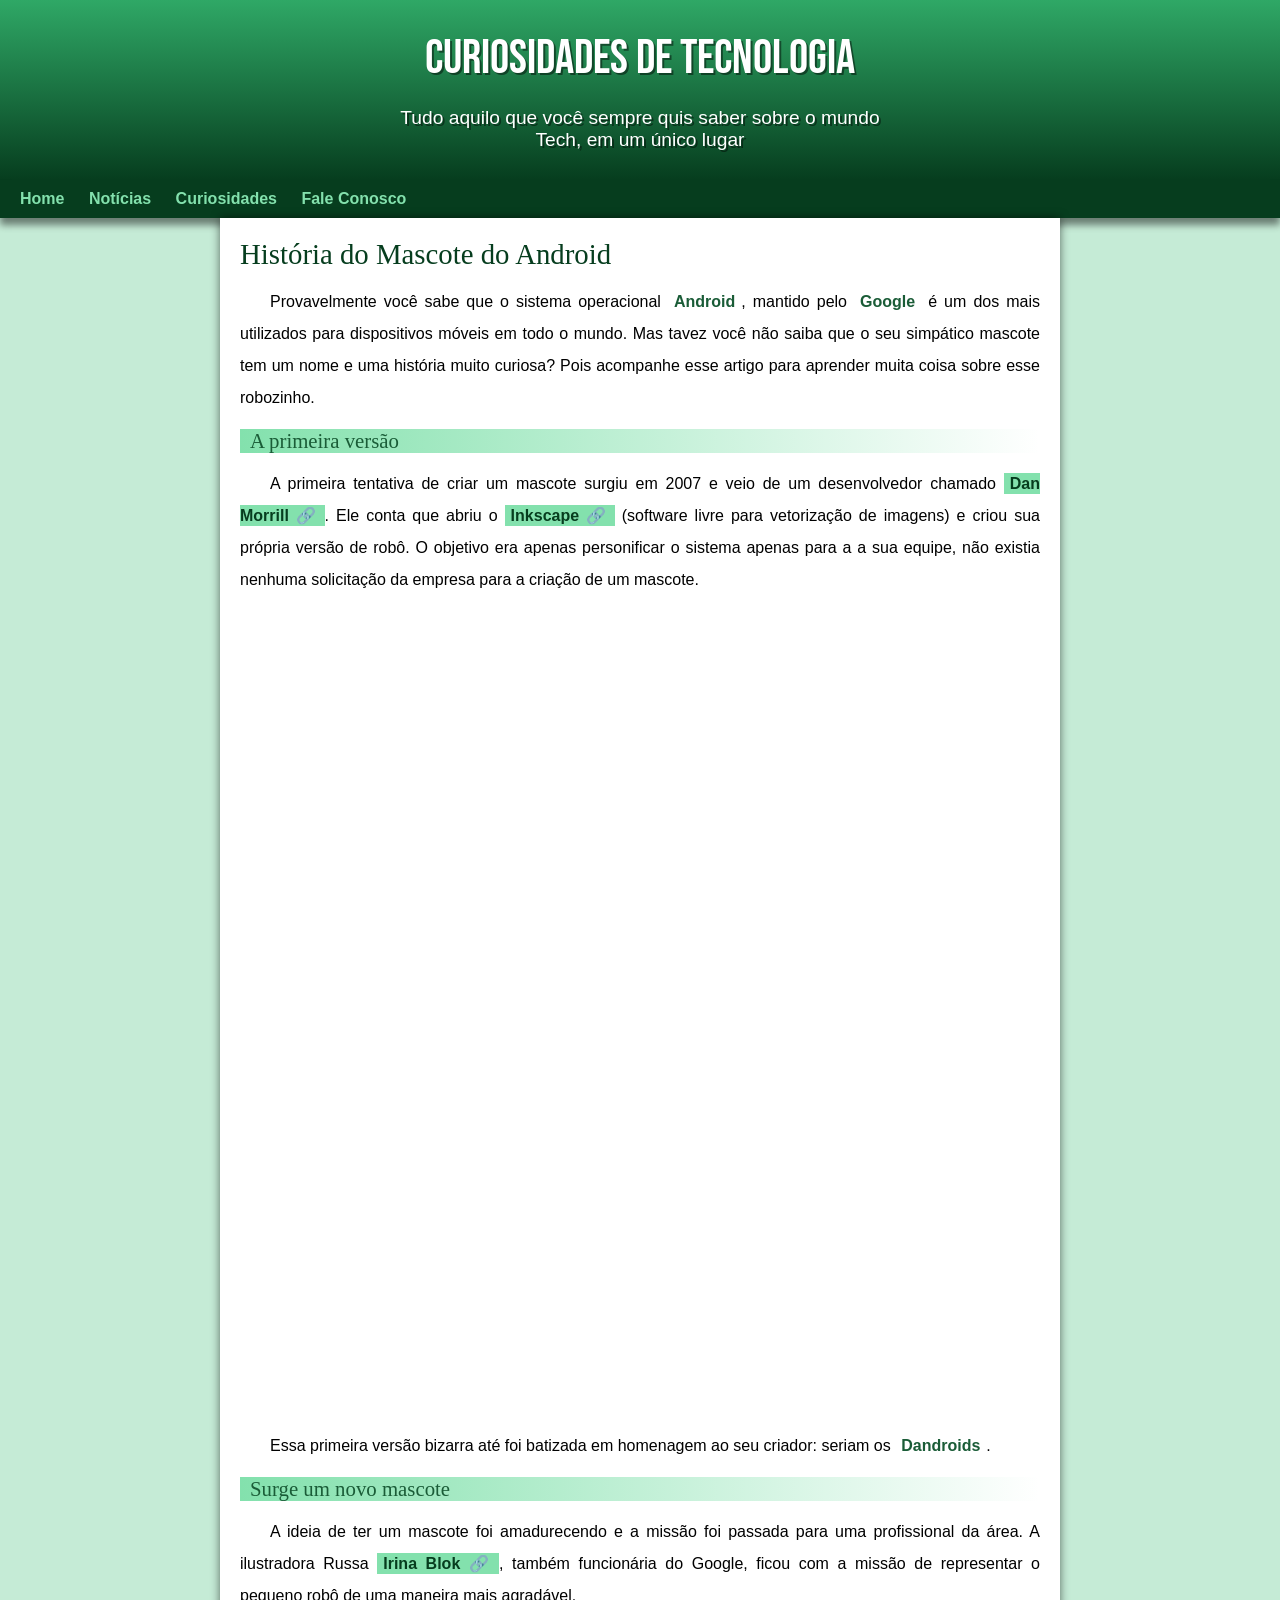
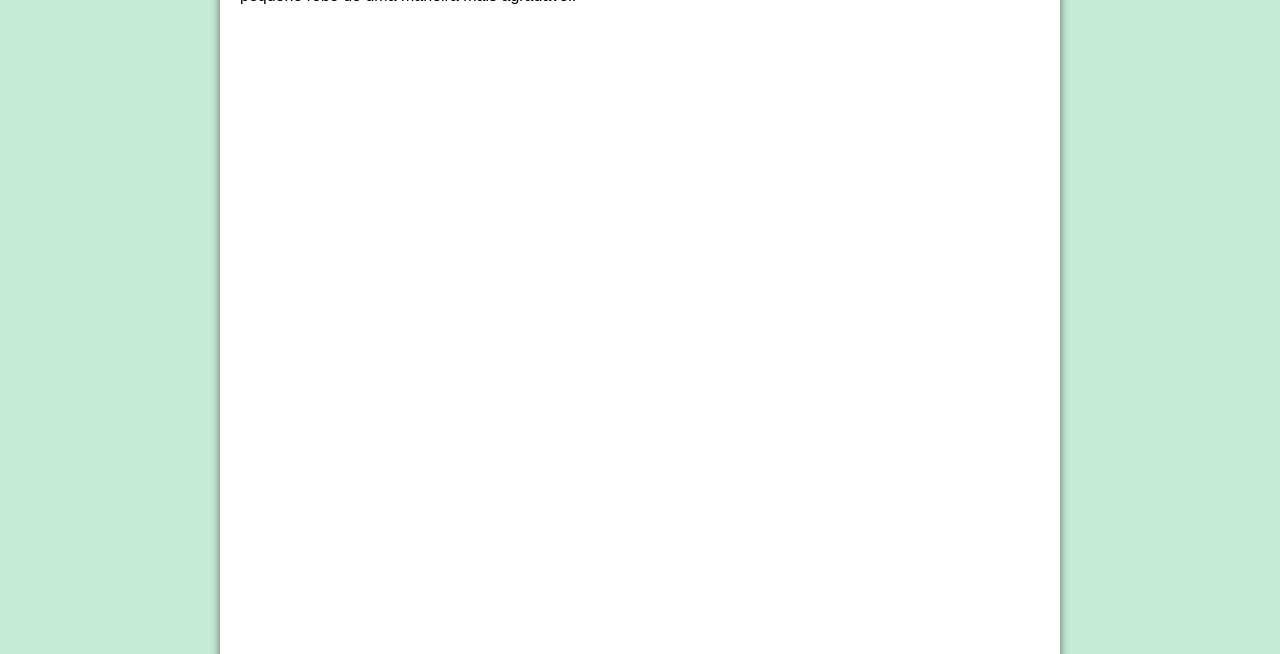
==== index.html @ 40a9d285 "Att" ====
<!DOCTYPE html>
<html lang="pt-br">
<head>
    <meta charset="UTF-8">
    <meta name="viewport" content="width=device-width, initial-scale=1.0">
    <title>Android Site</title>
    <link rel="shortcut icon" href="imagens/favicon.ico" type="image/x-icon">
    <link rel="stylesheet" href="Estilos/style.css">
</head>
<body>
    <header>
        <h1>Curiosidades de Tecnologia</h1>
        <p>Tudo aquilo que você sempre quis saber sobre o mundo Tech, em um único lugar</p>
    </header>
    <nav>
        <a href="#">Home</a>
        <a href="#">Notícias</a>
        <a href="#">Curiosidades</a>
        <a href="#">Fale Conosco</a>
    </nav>
    <main>
        <article>
            <h1>História do Mascote do Android</h1>

            <p>Provavelmente você sabe que o sistema operacional <strong>Android</strong>, mantido pelo <strong>Google</strong> é um dos mais utilizados para dispositivos móveis em todo o mundo. Mas tavez você não saiba que o seu simpático mascote tem um nome e uma história muito curiosa? Pois acompanhe esse artigo para aprender muita coisa sobre esse robozinho.</p>

            <h2>A primeira versão</h2>

            <p>A primeira tentativa de criar um mascote surgiu em 2007 e veio de um desenvolvedor chamado <a href="https://androidcommunity.com/dan-morrill-shows-us-the-android-mascot-that-almost-was-20130103/" target="_blank" class="external" >Dan Morrill</a>. Ele conta que abriu o <a href="https://inkscape.org/" target="_blank" class="external" >Inkscape</a> (software livre para vetorização de imagens) e criou sua própria versão de robô. O objetivo era apenas personificar o sistema apenas para a a sua equipe, não existia nenhuma solicitação da empresa para a criação de um mascote.</p>

            <picture>
                <source media="(max-width: 670px)" srcset="pacote/imagens/dan-droids-pq.png">
                <img src="pacote/imagens/dan-droids.png" alt="Primeiro Mascote Android">
            </picture>

            <p>Essa primeira versão bizarra até foi batizada em homenagem ao seu criador: seriam os <strong>Dandroids</strong>.</p>

            <h2>Surge um novo mascote</h2>

            <p>A ideia de ter um mascote foi amadurecendo e a missão foi passada para uma profissional da área. A ilustradora Russa <a href="https://www.irinablok.com" target="_blank" class="external" >Irina Blok</a>, também funcionária do Google, ficou com a missão de representar o pequeno robô de uma maneira mais agradável.</p>

            <picture>
                <source media="(max-width: 670px)" srcset="pacote/imagens/irina-blok-pq.jpg">
                <img src="pacote/imagens/irina-blok.jpg" alt="Irina Blok">
            </picture>

            <p>A ideia principal da Irina era representar tudo graficamente com poucos traços e de forma mais chapada. O desenho também deveria gerar identificação rápida com quem o olha. Surgiu então o <strong>Bugdroid</strong>, o novo mascote do Android.</p>

            <img src="pacote/imagens/bugdroid.png" alt="BugDroid" class="pequena">

            <p>A principal inspiração para os traços do novo <strong>Bugdroid</strong> veio daqueles bonequinhos que ilustram portas de banheiro para indicar o gênero de cada porta. Conta a lenda que a artista estava criando em sua mesa no escritório do <strong>Google</strong> e olhou para o lado dos banheiros e a identificação foi imediata: simples, limpo, objetivo.</p>

            <div class="video">
                <iframe width="560" height="315" src="https://www.youtube.com/embed/l2UDgpLz20M?si=MVSOtVmjaG5x35nC" title="YouTube video player" frameborder="0" allow="accelerometer; autoplay; clipboard-write; encrypted-media; gyroscope; picture-in-picture; web-share" allowfullscreen></iframe>
            </div>
            
            <aside>
                <h3>Quer aprender mais?</h3>
                <p>Outro assunto curioso em relação ao <strong>Android</strong> é que cada versão sempre foi nomeada em homenagem a um doce, em ordem alfabética a partir da versão 1.5 até a 9.0.</p>
                
                <ul>
                    <li>1.5 - <abbr title="Bolo de Copo">Cupcake</abbr></li>
                    <li>1.6 - <abbr title="Rosquina">Donut</abbr></li>
                    <li>3.0 - <abbr title="Bomba">Eclair</abbr></li>
                    <li>2.2 - <abbr title="Iogurte Congelado">Froyo</abbr></li>
                    <li>2.3 - <abbr title="Biscoito de Gengibre">Gingerbread</abbr></li>
                    <li>3.0 - <abbr title="Favo de Mel">Honeycomb</abbr></li>
                    <li>4.0 - <abbr title="Sanduiche de Sorvete">Ice Cream Sandwich</abbr></li>
                    <li>4.1 - <abbr title="Jujuba">Jelly Bean</abbr></li>
                    <li>4.4 - <abbr title="KitKat">KitKat</abbr></li>
                    <li>5.0 - <abbr title="Pirulito">Lolipop</abbr></li>
                    <li>6.0 - <abbr title="Marshmallow">Marshmallow</abbr></li>
                    <li>7.0 - <abbr title="Torrone">Nougat</abbr></li>
                    <li>8.0 - <abbr title="Oreo">Oreo</abbr></li>
                    <li>9.0 - <abbr title="Torta">Pie</abbr></li>
                </ul>
                <p>Infelizmente, o <strong>Android Q</strong> não existiu, pois o Google resolveu pôr fim a essa divertida prática e começou a usar numerações, o que deu origem ao Android 10.
                </p>

                <p>Acesse aqui o site <a href="https://android.com/intl/en_uk/history/#/donut" target="_blank" class="external" >Android History</a> para conhecer a sequência das versões "adocicadas" e o que cada uma trouxe para o sistema Android.</p>
            </aside>

            <p>Então é isso! Espero que você tenha gostado do nosso artigo com essa curiosidade sobre o sistema <strong>Android</strong> e seu simpático mascote.</p>
        </article>
    </main>
    <footer>
        Site criado por <a href="https://gustavoguanabara.github.io/" target="_blank">Gustavo Guanabara</a> para o <a href="https://youtube.com/cursoemvideo" target="_blank">CursoemVideo</a>.
    </footer>
</body>
</html>
---- Estilos/style.css ----
@charset "UTF-8";

@import url('https://fonts.googleapis.com/css2?family=Bebas+Neue&display=swap');

@font-face {
    font-family: 'Android';
    src: url('/desafios/df010/resultadocorreto/pacote/fontes/idroid.otf') format('opentype');
    font-weight: normal;
}

:root {
    --cor0:#c5ebd6;
    --cor1:#83e1ad;
    --cor2:#3ddc84;
    --cor3:#2fa866;
    --cor4:#1a5c37;
    --cor5:#063d1e;

    --fonte-padrao: Arial, Verdana, Helvetica, sans-senrif;
    --fonte-destaque: 'Bebas Neue', cursive;
    --fonte-android: 'Android', cursive;

}

* {
    margin: 0px;
    padding: 0px;
}

body {
    background-color: var(--cor0);
    font-family: var(--fonte-padrao);
}

a.external::after {
    content: '\00A0\1F517';
}

header {
    background-image: linear-gradient(to bottom, var(--cor3), var(--cor5));
    min-height: 150px;
    text-align: center;
    padding-top: 30px;
}

header > p {
    color: white;
    font-family: var(--fonte-padrao);
    font-size: 1.2em;
    max-width: 500px;
    margin: auto;
    margin-bottom: 20px;
    padding-right: 10px;
    padding-left: 10px;
    text-shadow: 2px 2px 0px rgba(0, 0, 0, 0.459);
}

header > h1 {
    color: white;
    font-family: var(--fonte-destaque);
    margin-bottom: 20px;
    font-size: 3em;
    text-shadow: 2px 2px 0px rgba(0, 0, 0, 0.459);
    font-weight: normal;
}

nav {
    background-color: var(--cor5);
    padding: 10px;
    box-shadow: 0px 7px 7px rgba(0, 0, 0, 0.466);
}

nav > a {
    color: var(--cor1);
    padding: 10px;
    text-decoration: none;
    font-weight: bold;
    border-radius: 5px;
    transition-duration: 0.5s;
}

nav >a:hover {
    background-color: var(--cor2);
    color: var(--cor5);
}

main {
    background-color: white;
    min-width: 260px;
    max-width: 800px;
    margin: auto;
    margin-bottom: 30px;
    padding: 20px;
    box-shadow: 0px 0px 10px rgba(0, 0, 0, 0.555);
    border-bottom-left-radius: 10px;
    border-bottom-right-radius: 10px;
}

main strong {
    color: var(--cor4);
    font-weight: bold;
    padding: 2px 6px;

}

main a {
    text-decoration: none;
    font-weight: bold;
    color: var(--cor5);
    background-color: var(--cor1);
    padding: 2px 6px;
}

main a:hover {
    text-decoration: underline;
    color: var(--cor4);
}

main p {
    margin: 15px 0px;
    text-align: justify;
    text-indent: 30px;
    font-size: 1em;
    line-height: 2em;
}

main h1 {
    color: var(--cor5);
    font-family: var(--fonte-android);
    font-weight: normal;
    font-size: 1.8em;
}

main h2 {
    font-family: var(--fonte-android);
    color: var(--cor4);
    font-size: 1.3em;
    background-image: linear-gradient(to right, var(--cor1), transparent);
    text-indent: 10px;
    font-weight: normal;
}

main img {
    width: 100%;
}

main img.pequena {
    max-width: 350px;
    display: block;
    margin: auto;
}

div.video {
    background-color: var(--cor5);
    margin: 0px -20px 30px -20px;
    padding: 20px;
    padding-bottom: 56.8%;
    position: relative;
}

div.video > iframe {
    position: absolute;
    top: 5%;
    left: 5%;
    width: 90%;
    height: 90%;
}

aside {
    background-color: var(--cor1);
    padding: 10px;
    border-radius: 10px;
}

aside > ul {
    list-style-type: '\2714\00A0\00A0';
    list-style-position: inside;
    columns: 2;
}

aside > h3 {
    background-color: var(--cor4);
    color: white;
    padding: 10px;
    margin: -10px -10px 0px -10px;
    border-radius: 10px 10px 0px 0px;
    box-shadow: 3px 3px 8px rgba(0, 0, 0, 0.288);
}

footer {
    background-color: var(--cor5);
    color: white;
    text-align: center;
    font-size: 0.8em;
    padding: 5px;
}

footer a {
    color: white;
    font-weight: bolder;
    text-decoration: none;
}

footer a:hover {
    text-decoration: underline;
    color: var(--cor1);
}
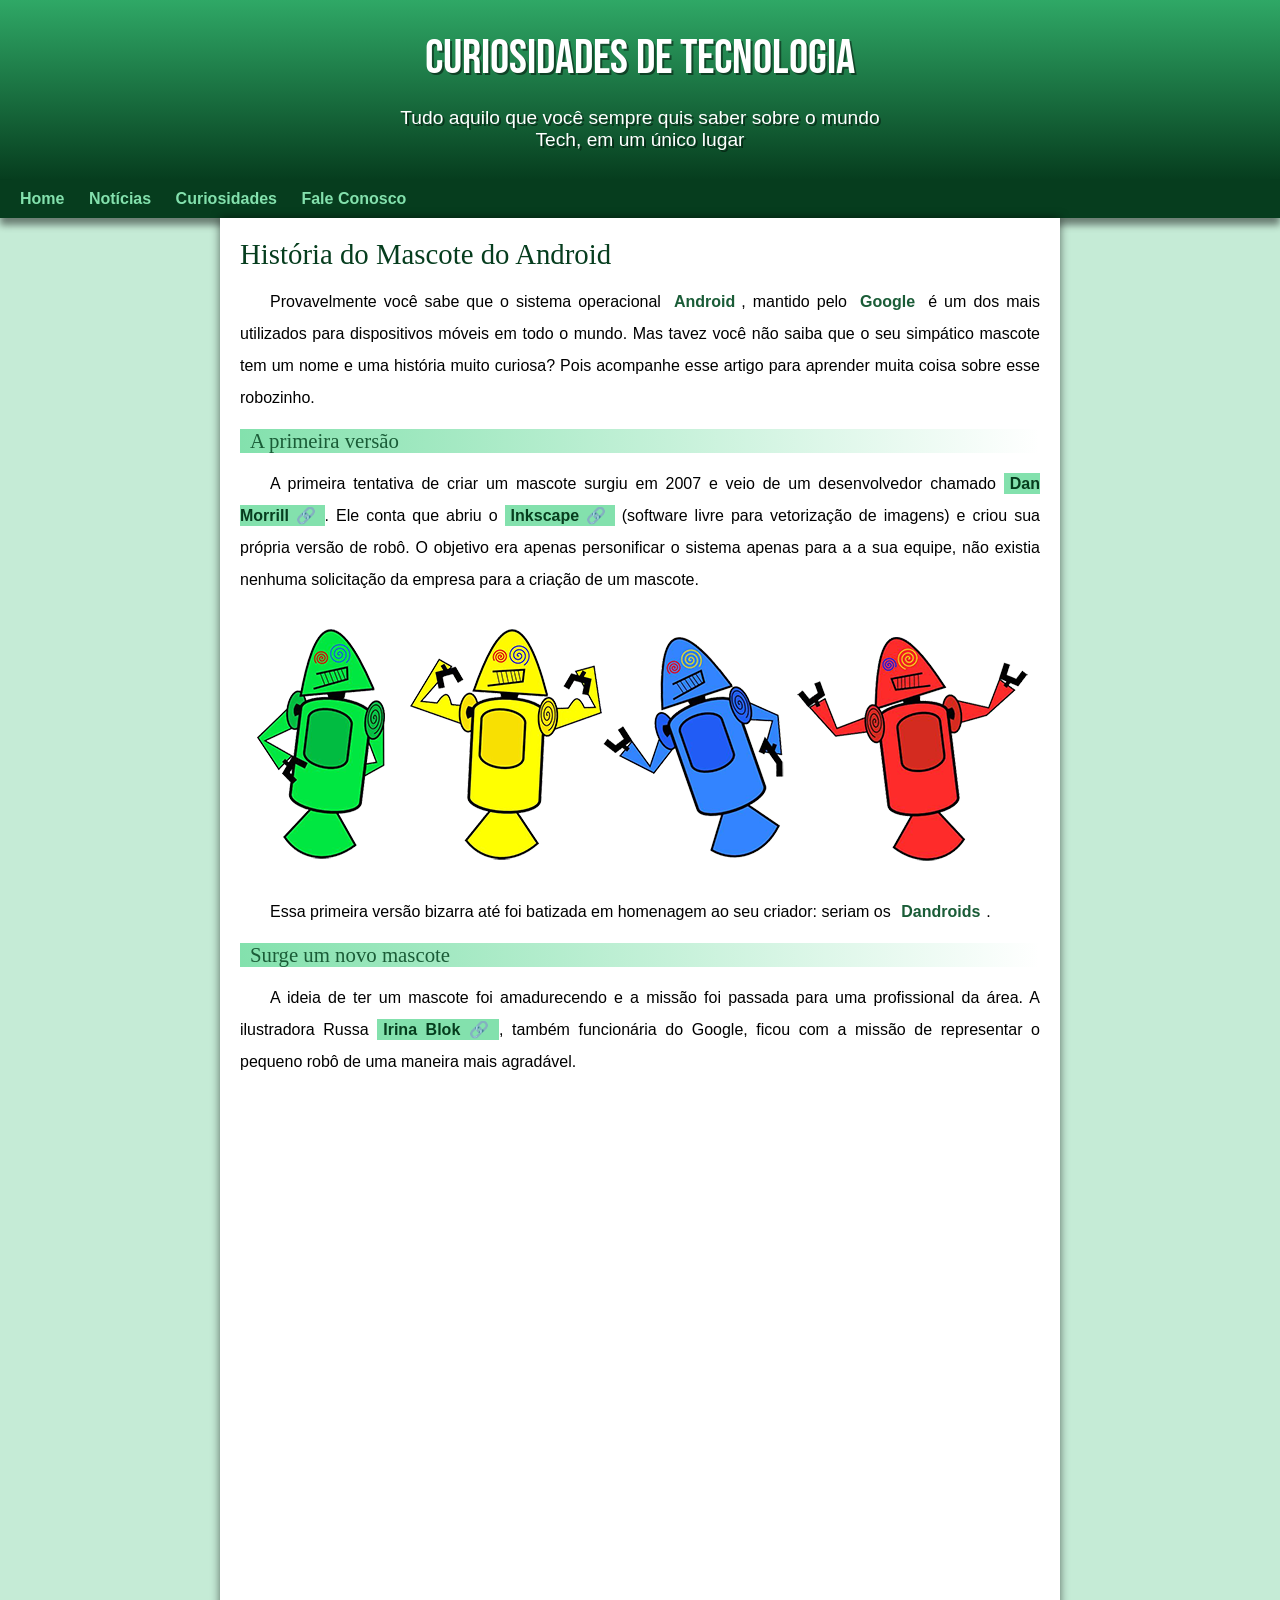
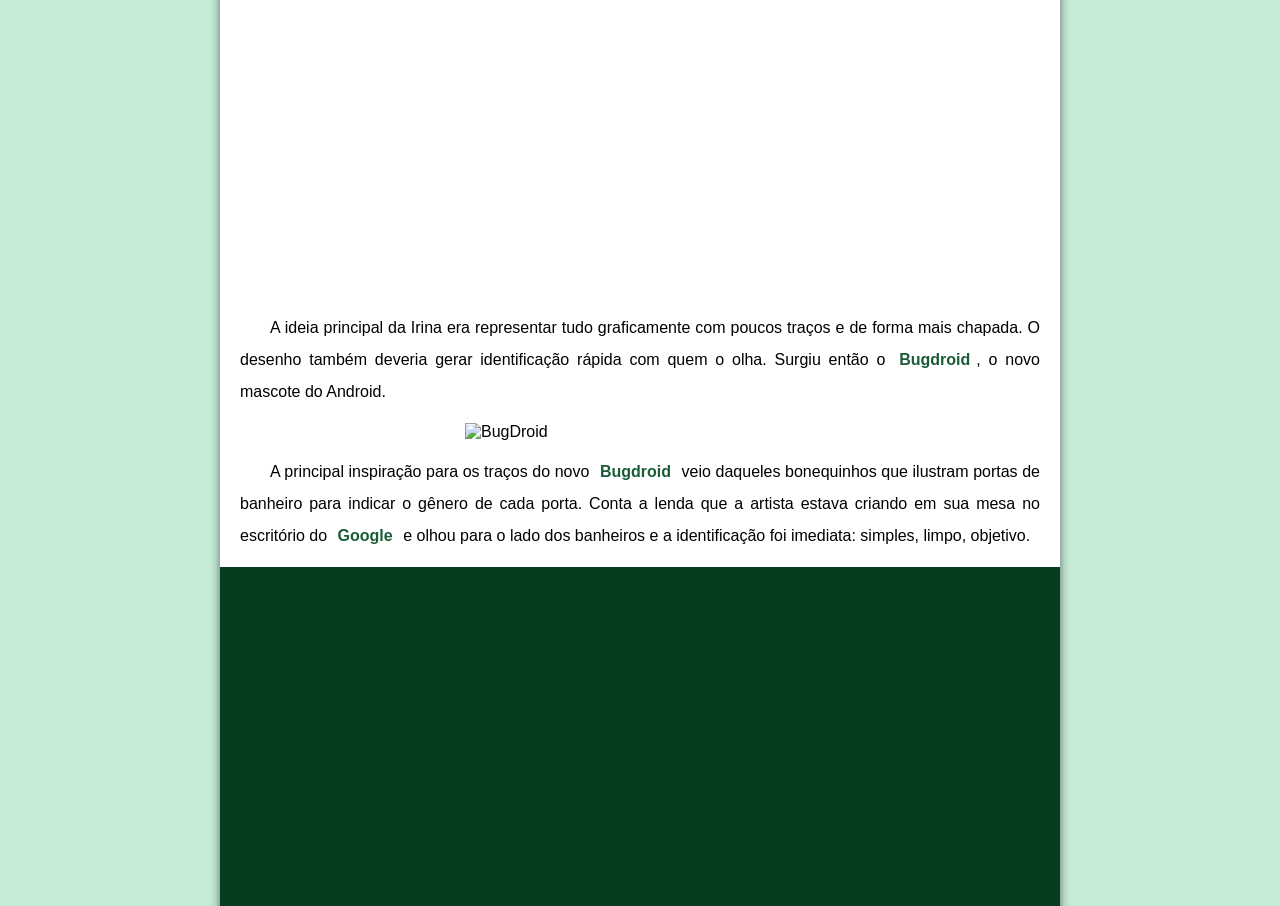
==== commit 639b7ea5: "att" ====
--- a/index.html
+++ b/index.html
@@ -29,8 +29,8 @@
             <p>A primeira tentativa de criar um mascote surgiu em 2007 e veio de um desenvolvedor chamado <a href="https://androidcommunity.com/dan-morrill-shows-us-the-android-mascot-that-almost-was-20130103/" target="_blank" class="external" >Dan Morrill</a>. Ele conta que abriu o <a href="https://inkscape.org/" target="_blank" class="external" >Inkscape</a> (software livre para vetorização de imagens) e criou sua própria versão de robô. O objetivo era apenas personificar o sistema apenas para a a sua equipe, não existia nenhuma solicitação da empresa para a criação de um mascote.</p>
 
             <picture>
-                <source media="(max-width: 670px)" srcset="pacote/imagens/dan-droids-pq.png">
-                <img src="pacote/imagens/dan-droids.png" alt="Primeiro Mascote Android">
+                <source media="(max-width: 670px)" srcset="imagens/dan-droids-pq.png">
+                <img src="imagens/dan-droids.png" alt="Primeiro Mascote Android">
             </picture>
 
             <p>Essa primeira versão bizarra até foi batizada em homenagem ao seu criador: seriam os <strong>Dandroids</strong>.</p>
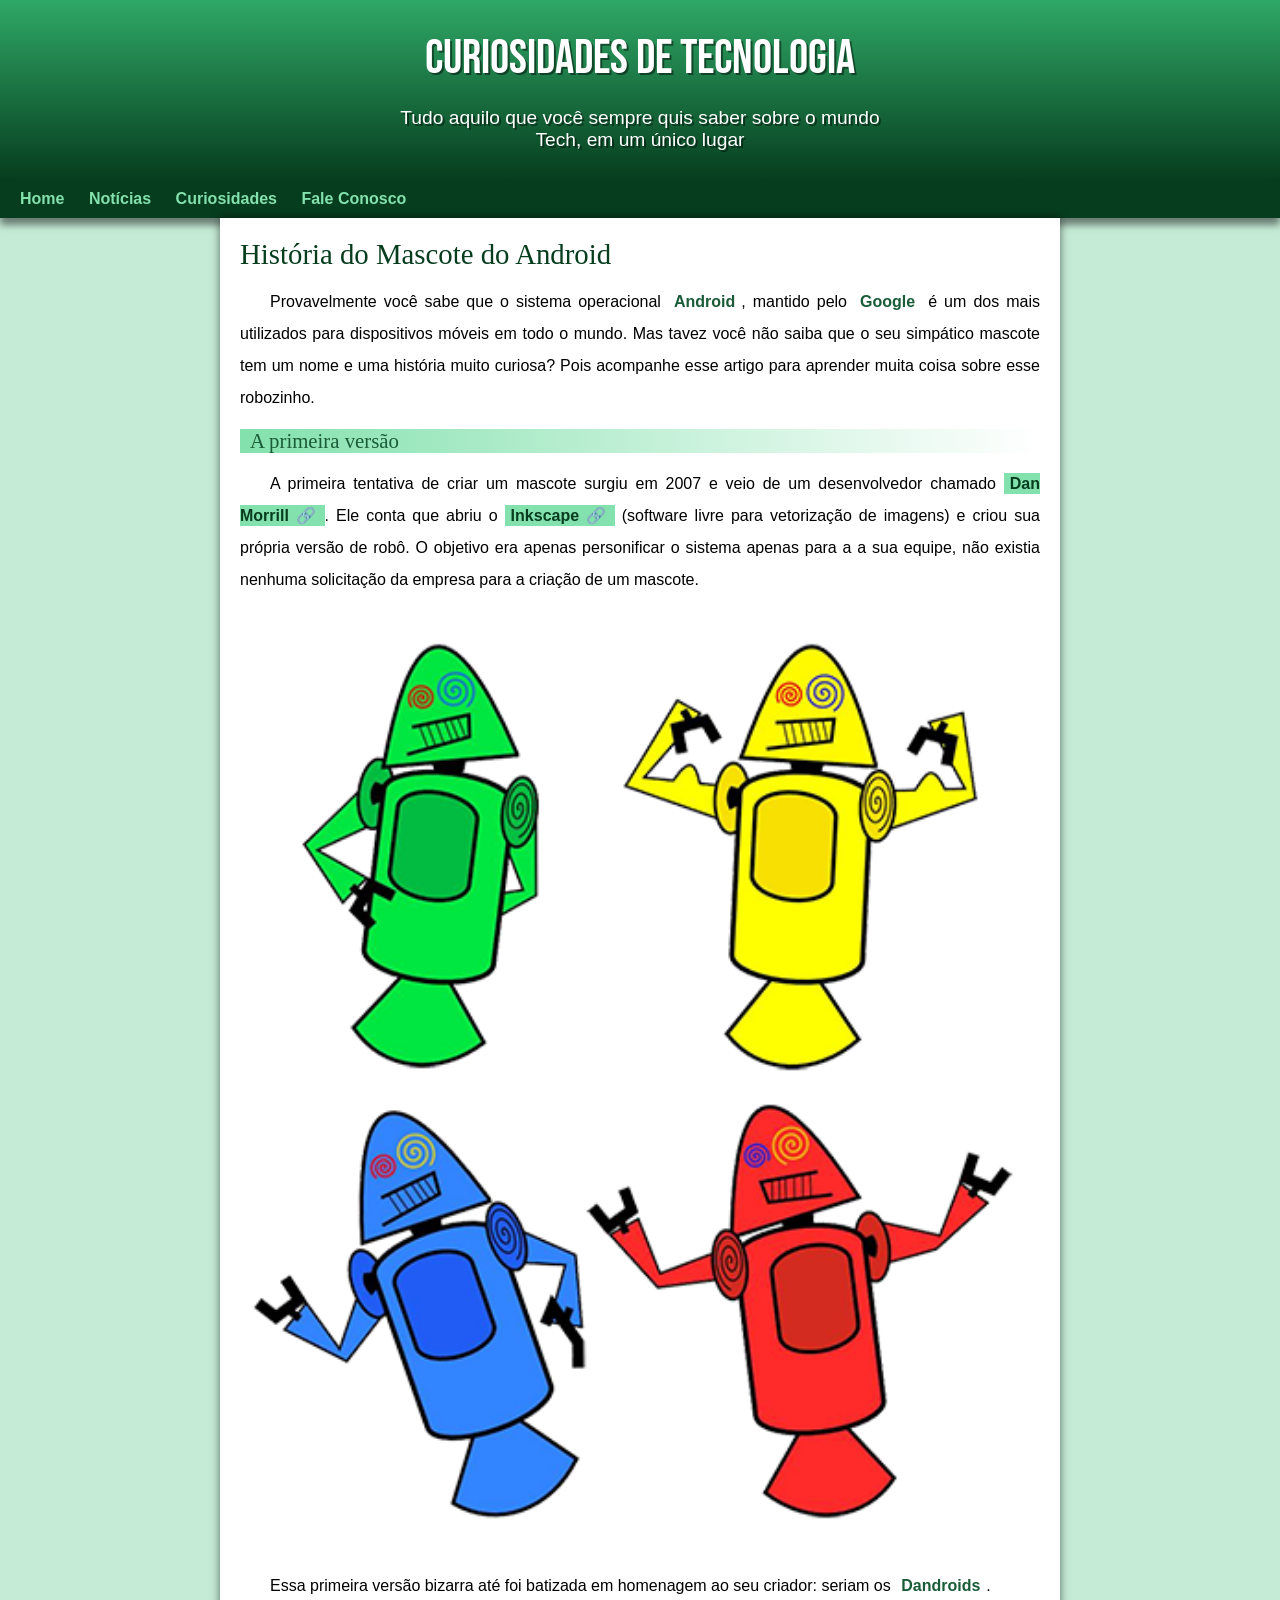
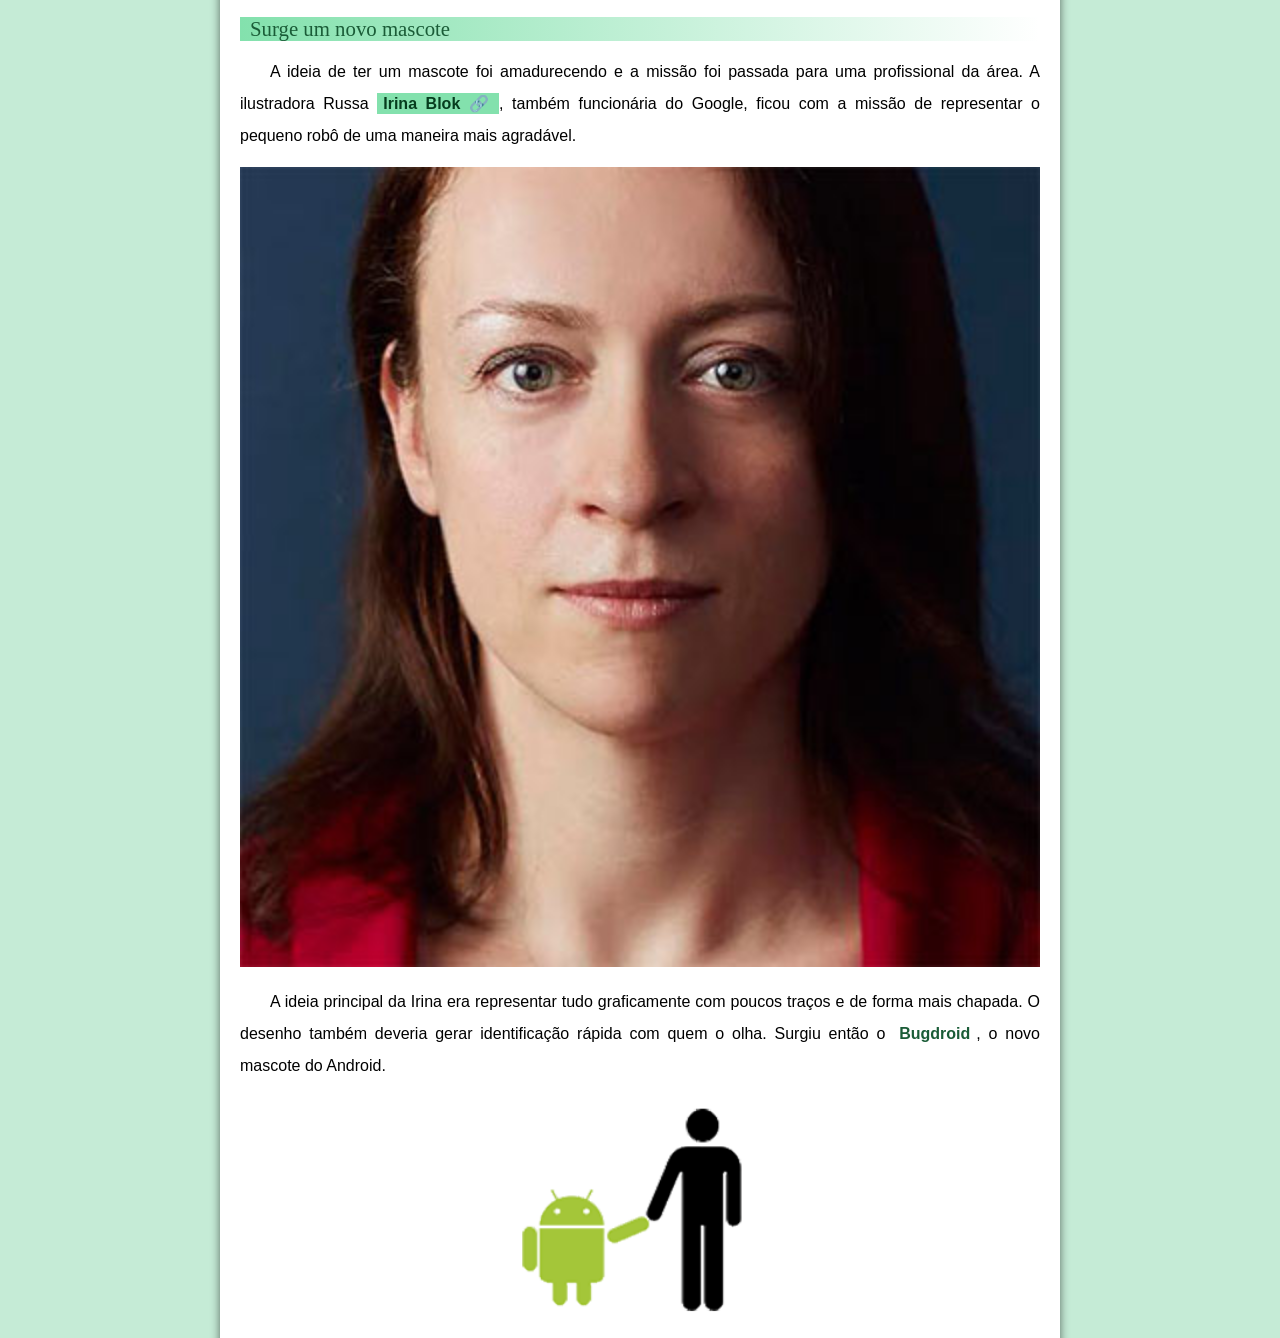
==== commit 8d707e48: "Tudo certo agora!" ====
--- a/index.html
+++ b/index.html
@@ -40,13 +40,13 @@
             <p>A ideia de ter um mascote foi amadurecendo e a missão foi passada para uma profissional da área. A ilustradora Russa <a href="https://www.irinablok.com" target="_blank" class="external" >Irina Blok</a>, também funcionária do Google, ficou com a missão de representar o pequeno robô de uma maneira mais agradável.</p>
 
             <picture>
-                <source media="(max-width: 670px)" srcset="pacote/imagens/irina-blok-pq.jpg">
-                <img src="pacote/imagens/irina-blok.jpg" alt="Irina Blok">
+                <source media="(max-width: 670px)" srcset="imagens/irina-blok-pq.jpg">
+                <img src="imagens/irina-blok.jpg" alt="Irina Blok">
             </picture>
 
             <p>A ideia principal da Irina era representar tudo graficamente com poucos traços e de forma mais chapada. O desenho também deveria gerar identificação rápida com quem o olha. Surgiu então o <strong>Bugdroid</strong>, o novo mascote do Android.</p>
 
-            <img src="pacote/imagens/bugdroid.png" alt="BugDroid" class="pequena">
+            <img src="imagens/bugdroid.png" alt="BugDroid" class="pequena">
 
             <p>A principal inspiração para os traços do novo <strong>Bugdroid</strong> veio daqueles bonequinhos que ilustram portas de banheiro para indicar o gênero de cada porta. Conta a lenda que a artista estava criando em sua mesa no escritório do <strong>Google</strong> e olhou para o lado dos banheiros e a identificação foi imediata: simples, limpo, objetivo.</p>
 
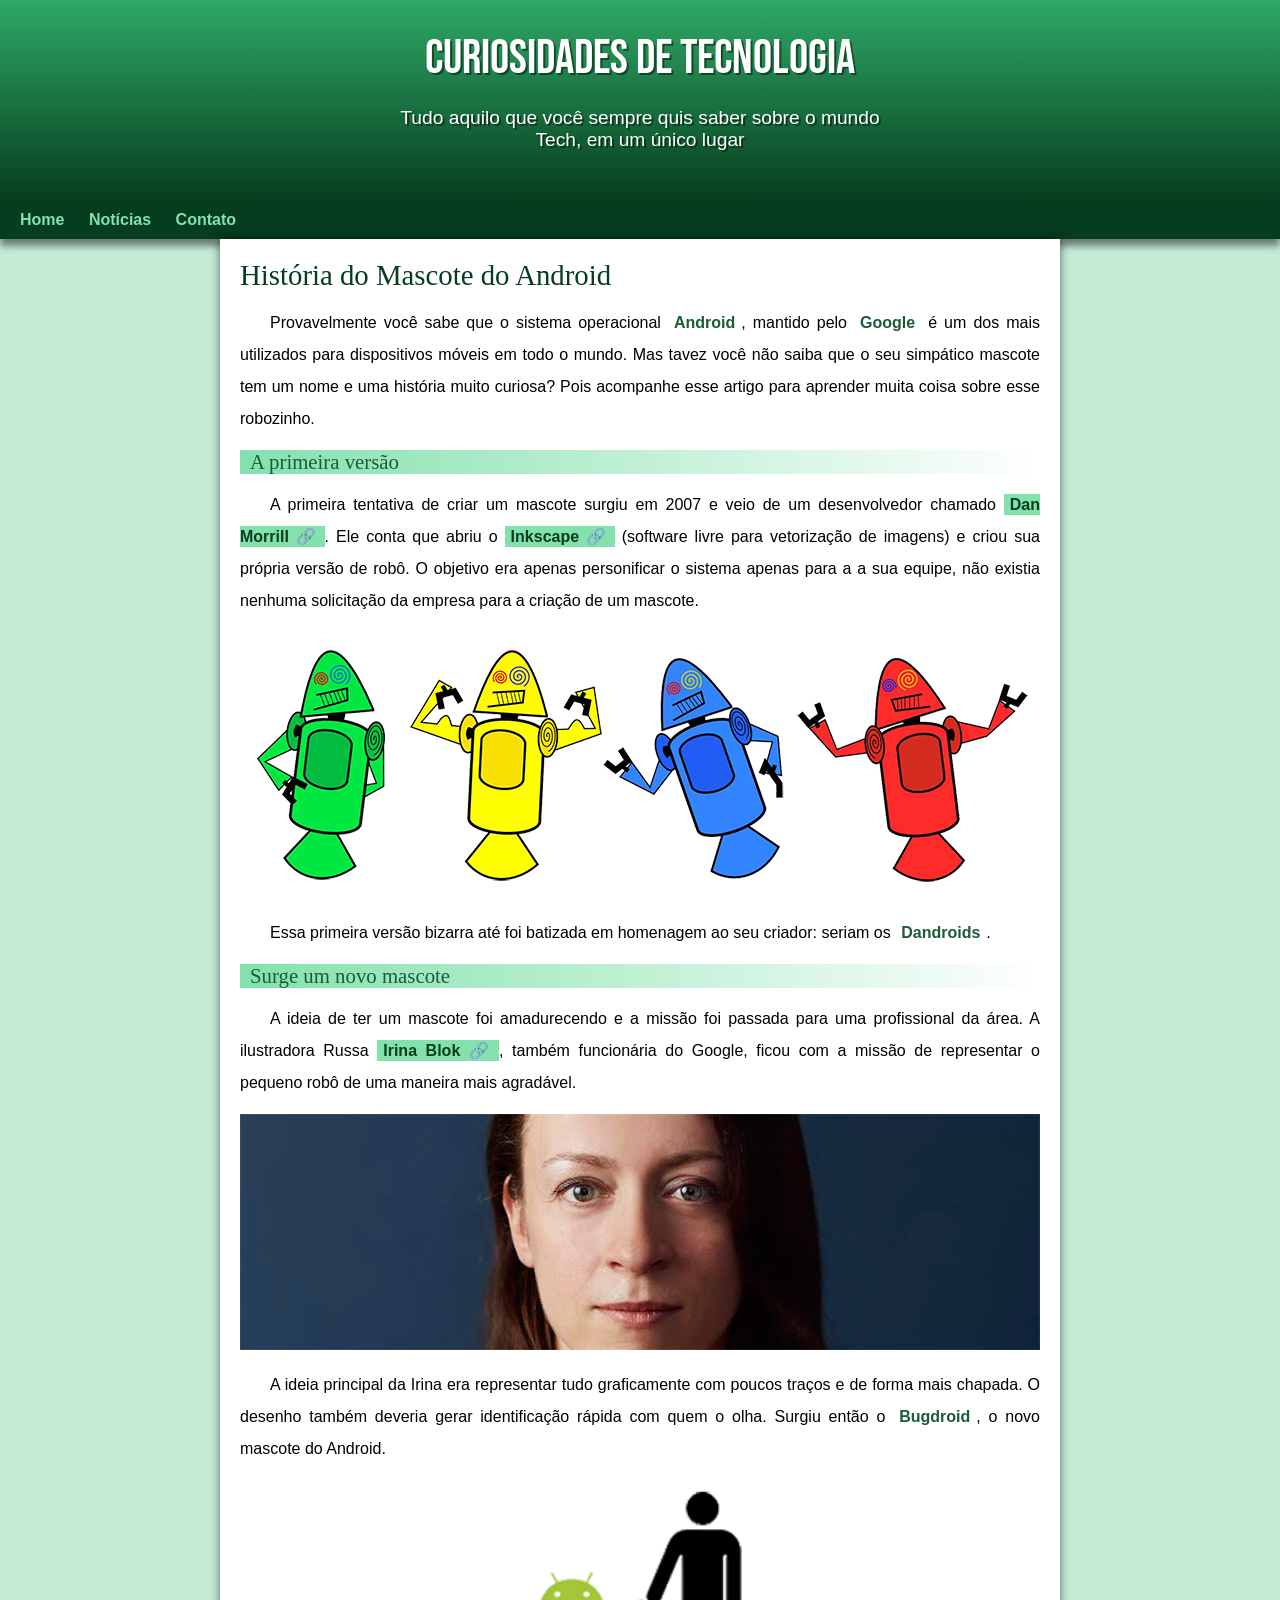
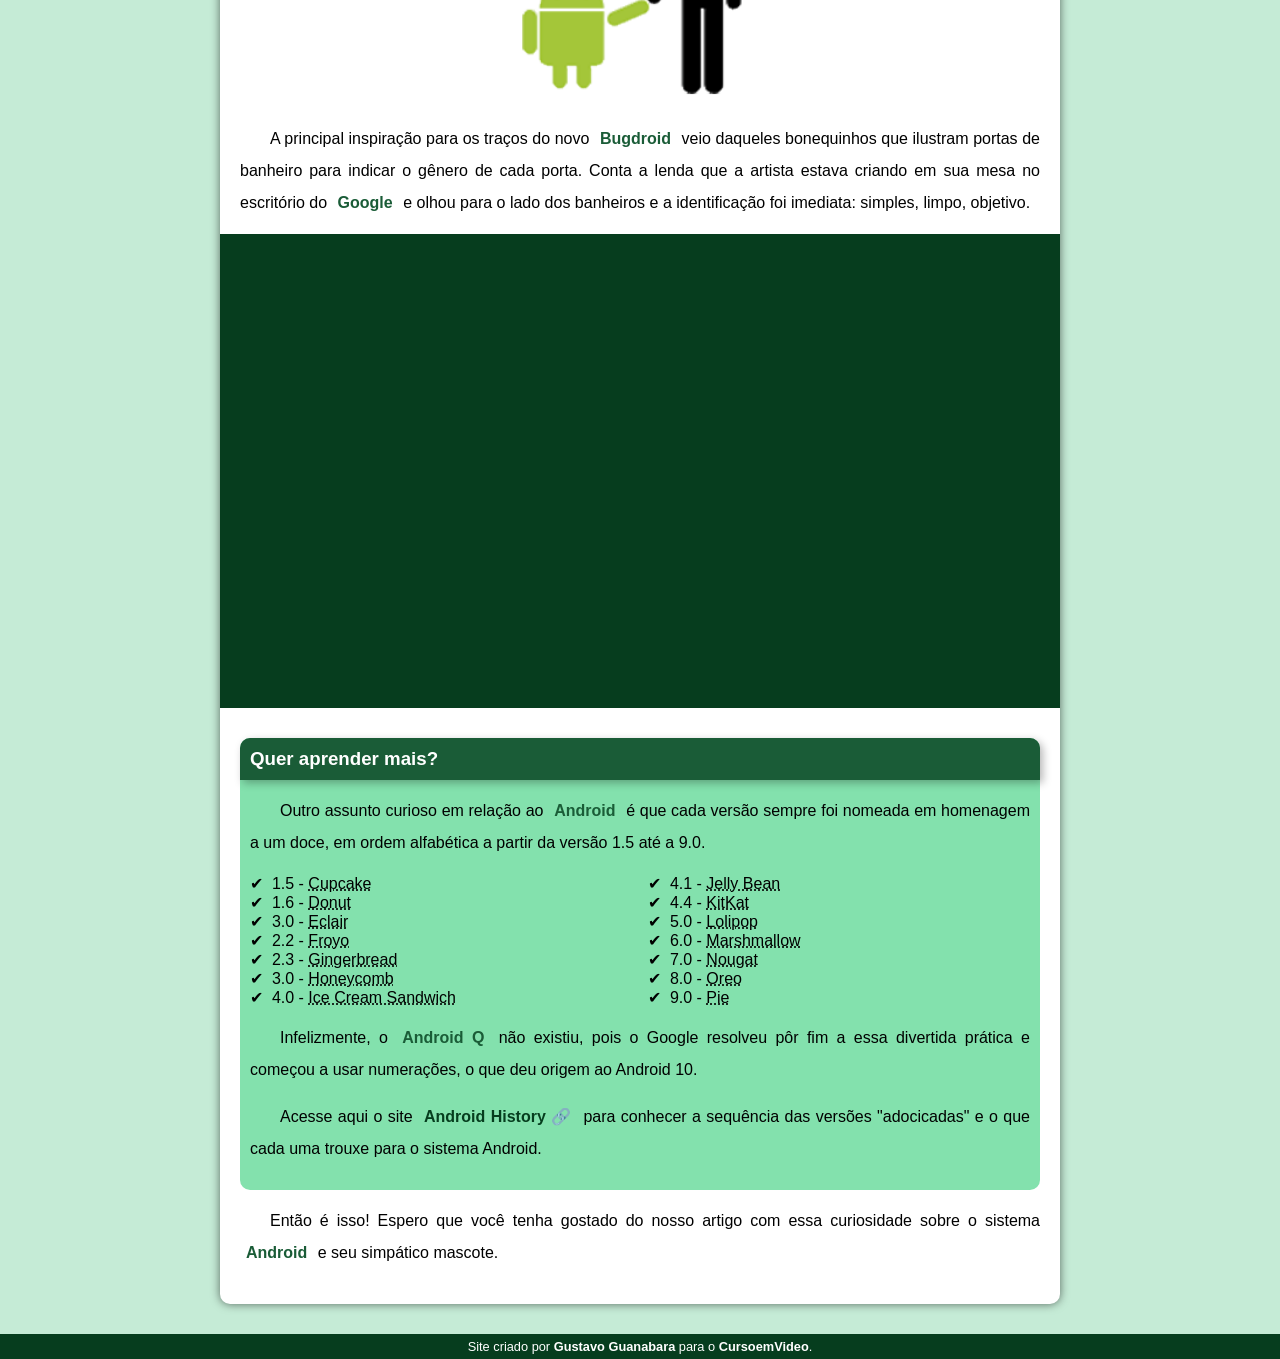
==== commit 7ba1b575: "Problema de Padding resolvido" ====
--- a/index.html
+++ b/index.html
@@ -15,8 +15,7 @@
     <nav>
         <a href="#">Home</a>
         <a href="#">Notícias</a>
-        <a href="#">Curiosidades</a>
-        <a href="#">Fale Conosco</a>
+        <a href="#">Contato</a>
     </nav>
     <main>
         <article>
--- a/Estilos/style.css
+++ b/Estilos/style.css
@@ -49,7 +49,7 @@
     font-size: 1.2em;
     max-width: 500px;
     margin: auto;
-    margin-bottom: 20px;
+    padding-bottom: 50px;
     padding-right: 10px;
     padding-left: 10px;
     text-shadow: 2px 2px 0px rgba(0, 0, 0, 0.459);
